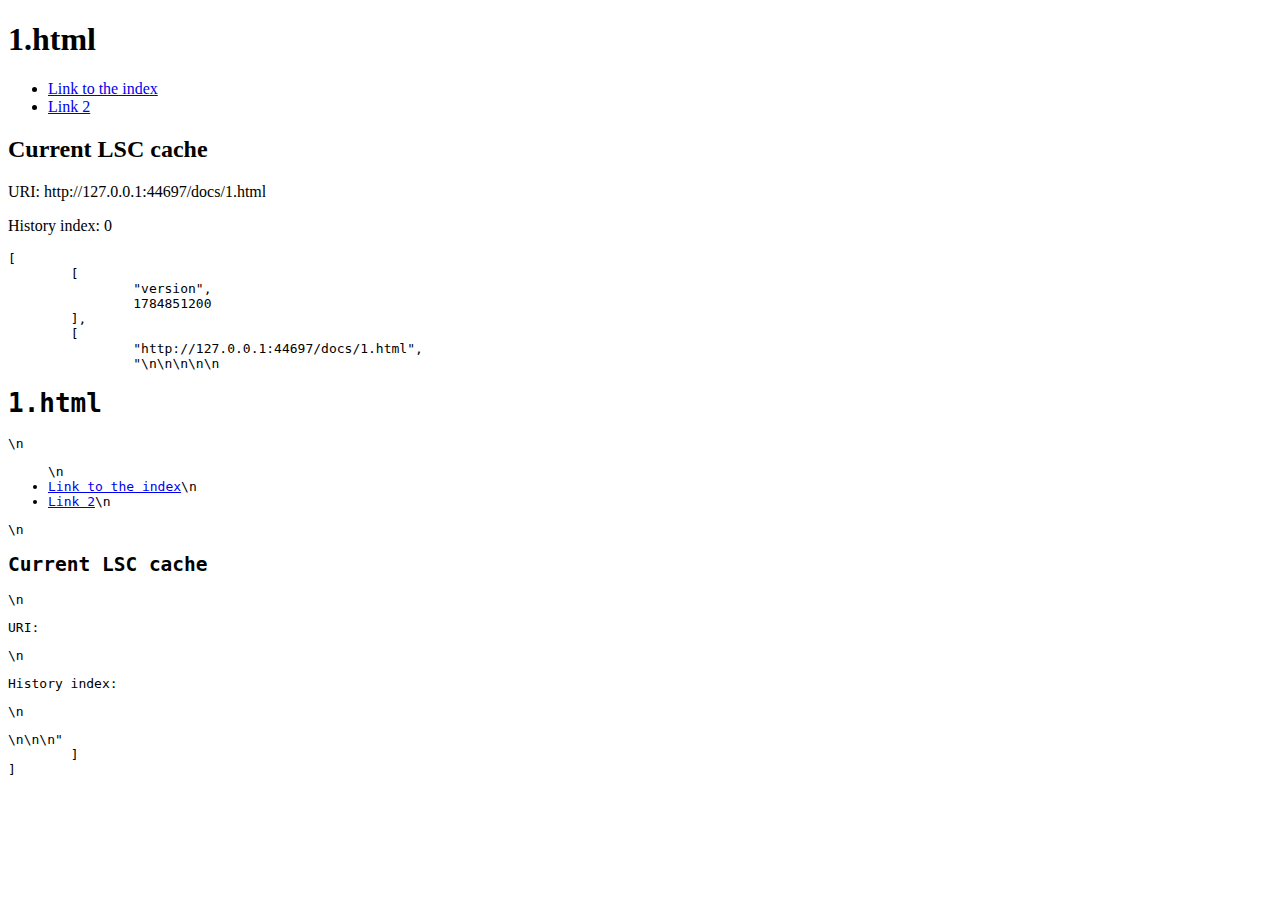
==== docs/1.html @ 312fa984 "Update demonstration" ====
<!DOCTYPE html>
<html>
<head>
<script src="lsc.min.js"></script>
<script>
function updateInfo(){
	document.getElementById('uri').innerHTML=window.location.href;
	document.getElementById('history').innerHTML=LSC.instance.getHistoryIndex();
	document.getElementById('cache').innerHTML=JSON.stringify(Array.from(LSC.instance.getCache().entries()),null,"\t");
}
LSC.events.addEventListener('navigate',updateInfo);
</script>
</head>
<body onload="let now=new Date();LSC('example',(new Date(now.getFullYear(),now.getMonth(),now.getDate()))/1000,true);updateInfo();">
<h1>1.html</h1>
<ul>
<li><a href="index.html">Link to the index</a>
<li><a href="2.html" data-noprefetch>Link 2</a>
</ul>
<h2>Current LSC cache</h2>
<p>URI: <span id="uri"></span></p>
<p>History index: <span id="history"></span></p>
<pre id="cache"></pre>
</body>
</html>
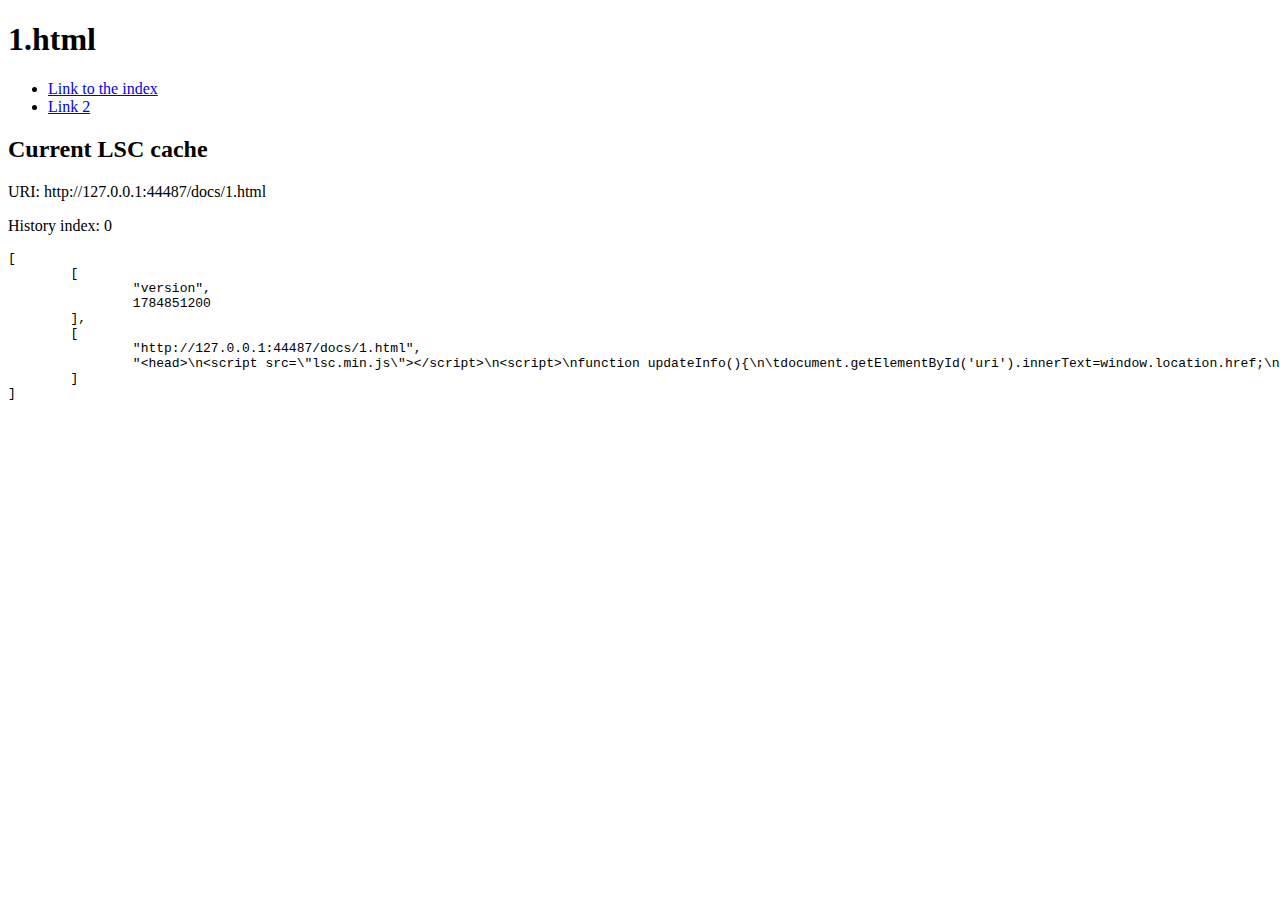
==== commit ba34199a: "Update demonstration" ====
--- a/docs/1.html
+++ b/docs/1.html
@@ -4,9 +4,9 @@
 <script src="lsc.min.js"></script>
 <script>
 function updateInfo(){
-	document.getElementById('uri').innerHTML=window.location.href;
-	document.getElementById('history').innerHTML=LSC.instance.getHistoryIndex();
-	document.getElementById('cache').innerHTML=JSON.stringify(Array.from(LSC.instance.getCache().entries()),null,"\t");
+	document.getElementById('uri').innerText=window.location.href;
+	document.getElementById('history').innerText=LSC.instance.getHistoryIndex();
+	document.getElementById('cache').innerText=JSON.stringify(Array.from(LSC.instance.getCache().entries()),null,"\t");
 }
 LSC.events.addEventListener('navigate',updateInfo);
 </script>
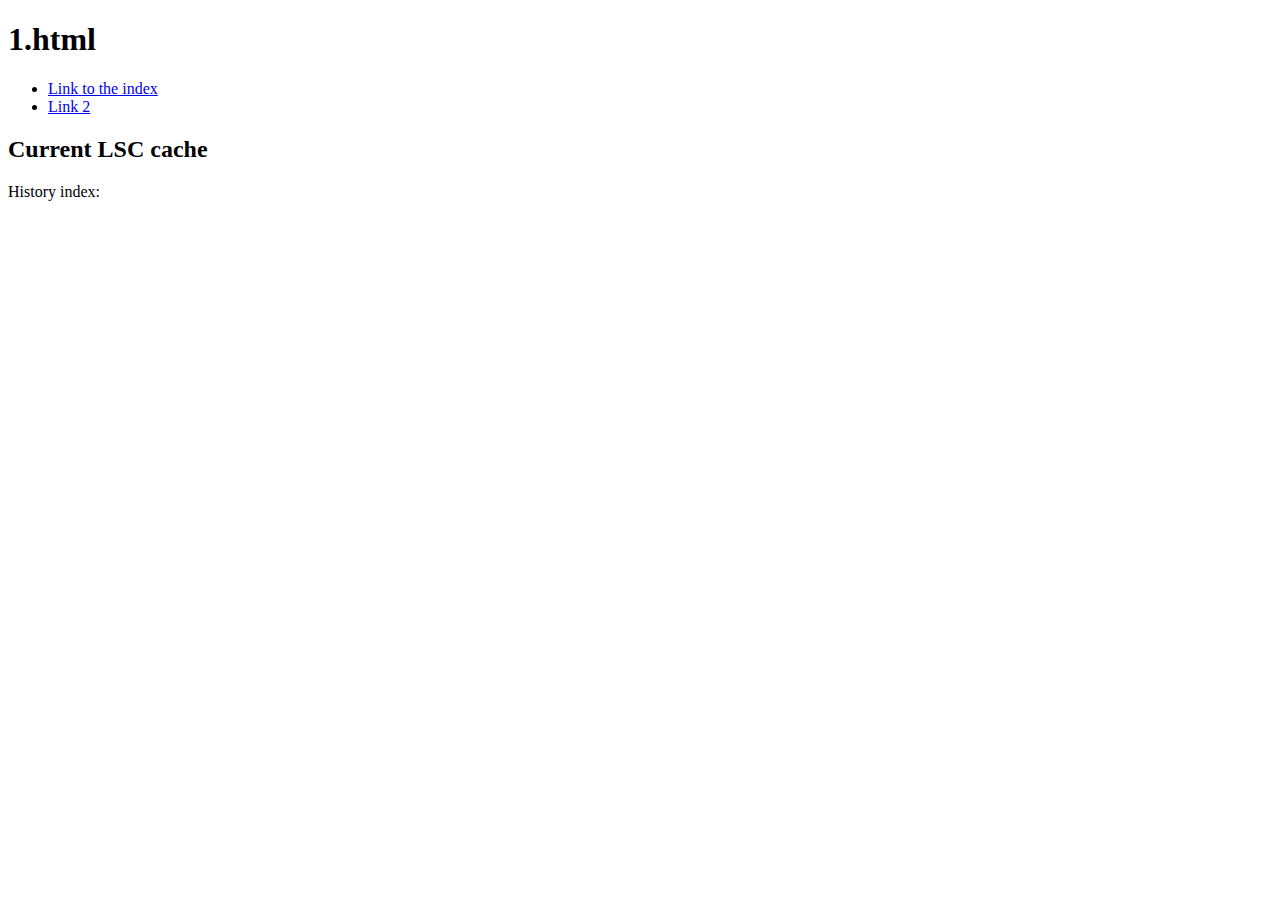
==== commit 36eebd55: "Update demonstration" ====
--- a/docs/1.html
+++ b/docs/1.html
@@ -4,21 +4,19 @@
 <script src="lsc.min.js"></script>
 <script>
 function updateInfo(){
-	document.getElementById('uri').innerText=window.location.href;
 	document.getElementById('history').innerText=LSC.instance.getHistoryIndex();
 	document.getElementById('cache').innerText=JSON.stringify(Array.from(LSC.instance.getCache().entries()),null,"\t");
 }
 LSC.events.addEventListener('navigate',updateInfo);
 </script>
 </head>
-<body onload="let now=new Date();LSC('example',(new Date(now.getFullYear(),now.getMonth(),now.getDate()))/1000,true);updateInfo();">
+<body onload="let now=new Date();LSC('example',(new Date(now.getFullYear(),now.getMonth(),now.getDate()))/1000,true).then(()=>updateInfo());">
 <h1>1.html</h1>
 <ul>
 <li><a href="index.html">Link to the index</a>
 <li><a href="2.html" data-noprefetch>Link 2</a>
 </ul>
 <h2>Current LSC cache</h2>
-<p>URI: <span id="uri"></span></p>
 <p>History index: <span id="history"></span></p>
 <pre id="cache"></pre>
 </body>
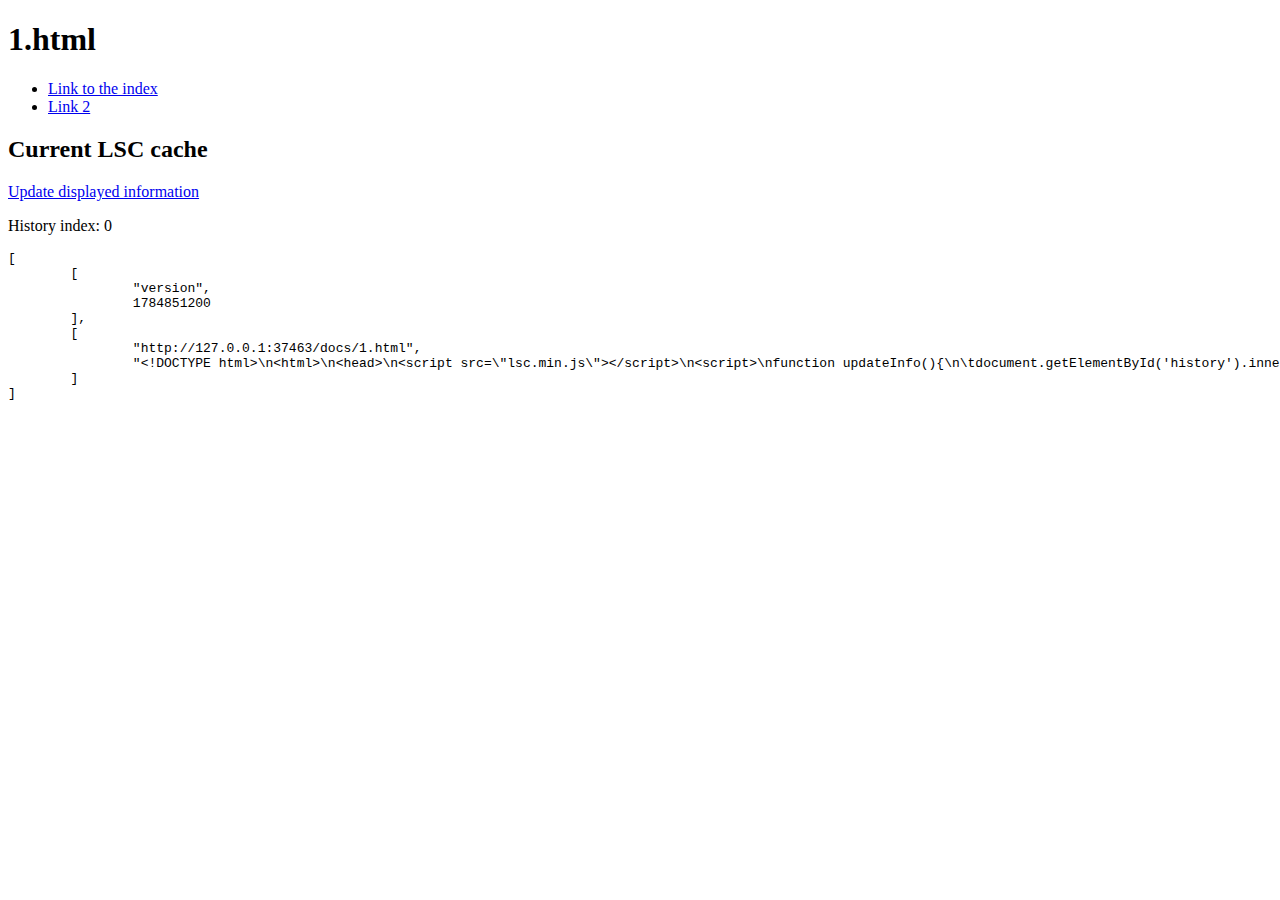
==== commit 225dd814: "Update demonstration" ====
--- a/docs/1.html
+++ b/docs/1.html
@@ -17,6 +17,7 @@
 <li><a href="2.html" data-noprefetch>Link 2</a>
 </ul>
 <h2>Current LSC cache</h2>
+<p><a href="javascript:updateInfo();">Update displayed information</a>
 <p>History index: <span id="history"></span></p>
 <pre id="cache"></pre>
 </body>
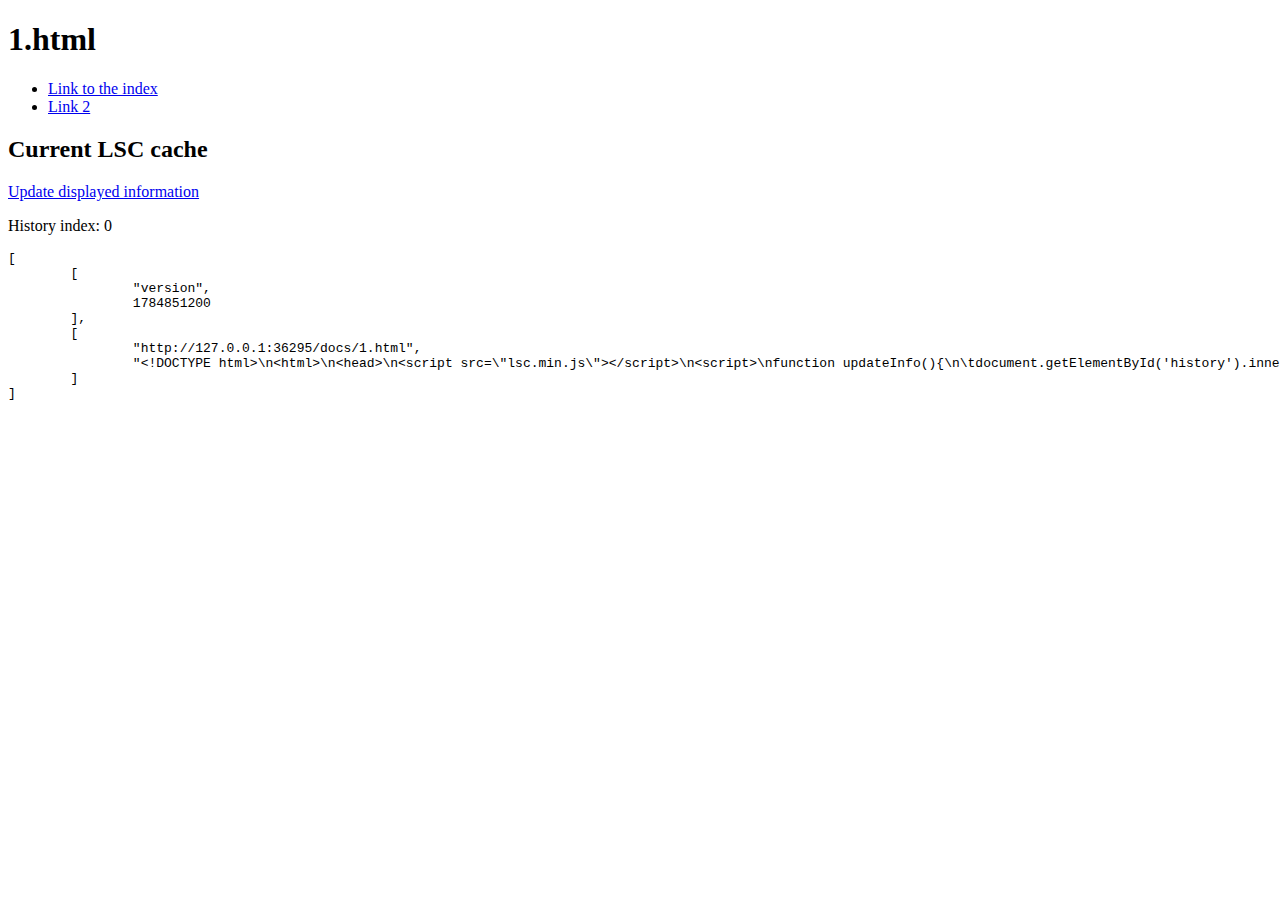
==== commit d34b0a39: "Update demonstration" ====
--- a/docs/1.html
+++ b/docs/1.html
@@ -8,6 +8,7 @@
 	document.getElementById('cache').innerText=JSON.stringify(Array.from(LSC.instance.getCache().entries()),null,"\t");
 }
 LSC.events.addEventListener('navigate',updateInfo);
+LSC.events.addEventListener('update',updateInfo);
 </script>
 </head>
 <body onload="let now=new Date();LSC('example',(new Date(now.getFullYear(),now.getMonth(),now.getDate()))/1000,true).then(()=>updateInfo());">
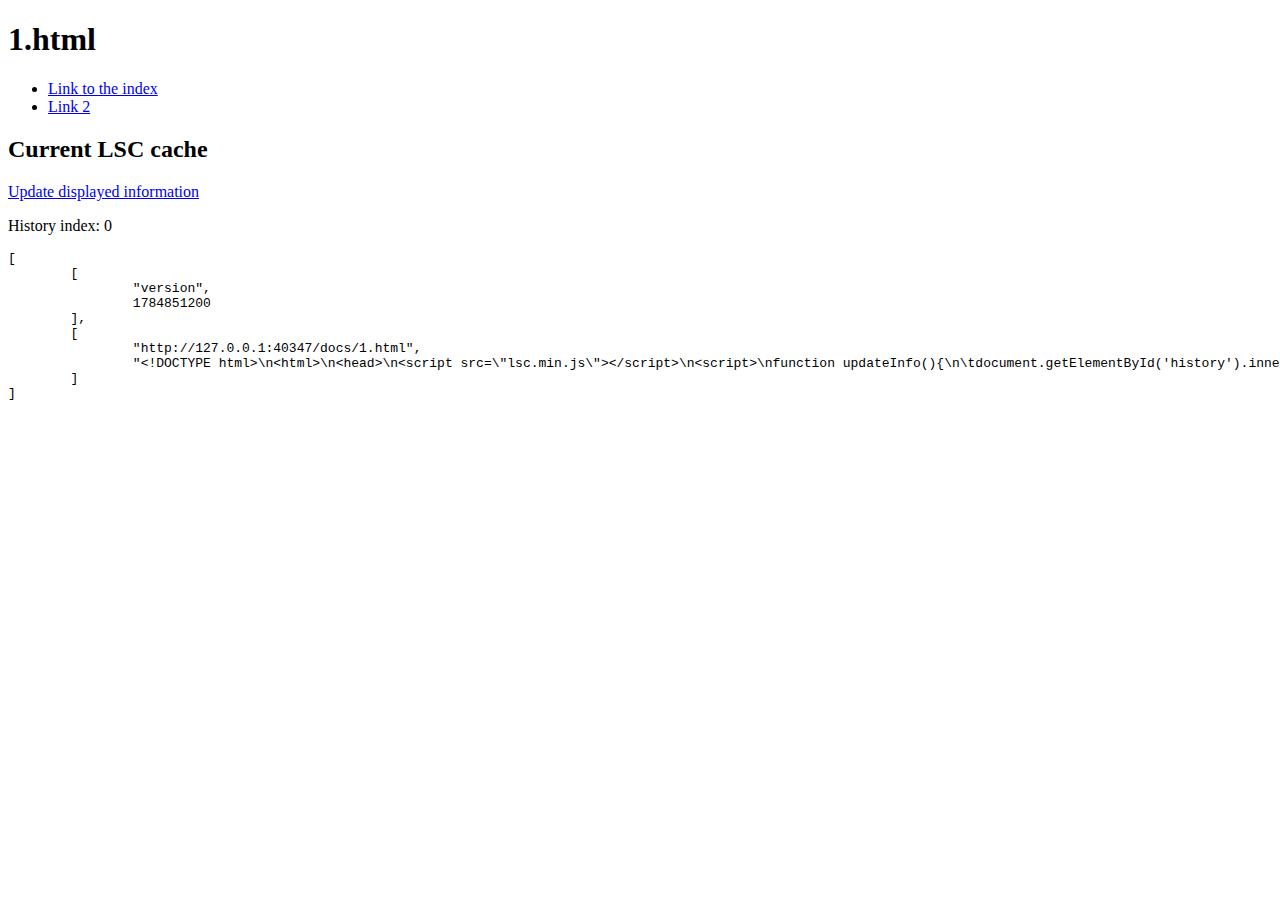
==== commit 55688b35: "Update demonstration" ====
--- a/docs/1.html
+++ b/docs/1.html
@@ -8,7 +8,7 @@
 	document.getElementById('cache').innerText=JSON.stringify(Array.from(LSC.instance.getCache().entries()),null,"\t");
 }
 LSC.events.addEventListener('navigate',updateInfo);
-LSC.events.addEventListener('update',updateInfo);
+LSC.events.addEventListener('updated',updateInfo);
 </script>
 </head>
 <body onload="let now=new Date();LSC('example',(new Date(now.getFullYear(),now.getMonth(),now.getDate()))/1000,true).then(()=>updateInfo());">
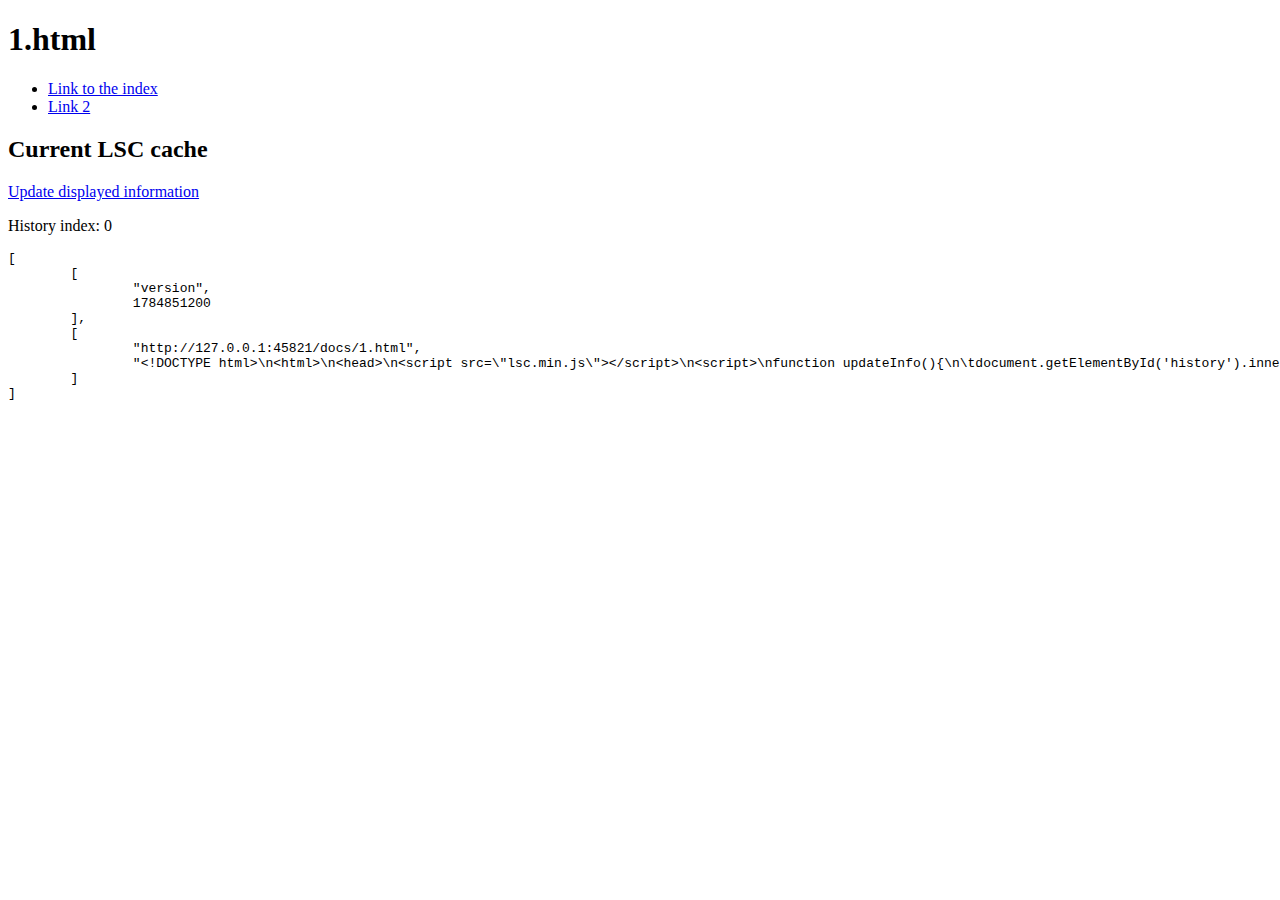
==== commit afab3eb0: "New features" ====
--- a/docs/1.html
+++ b/docs/1.html
@@ -9,9 +9,14 @@
 }
 LSC.events.addEventListener('navigate',updateInfo);
 LSC.events.addEventListener('updated',updateInfo);
+window.addEventListener('load',async ()=>{
+	let now=new Date();
+	await LSC('example',(new Date(now.getFullYear(),now.getMonth(),now.getDate()))/1000,true);
+	updateInfo();
+});
 </script>
 </head>
-<body onload="let now=new Date();LSC('example',(new Date(now.getFullYear(),now.getMonth(),now.getDate()))/1000,true).then(()=>updateInfo());">
+<body>
 <h1>1.html</h1>
 <ul>
 <li><a href="index.html">Link to the index</a>
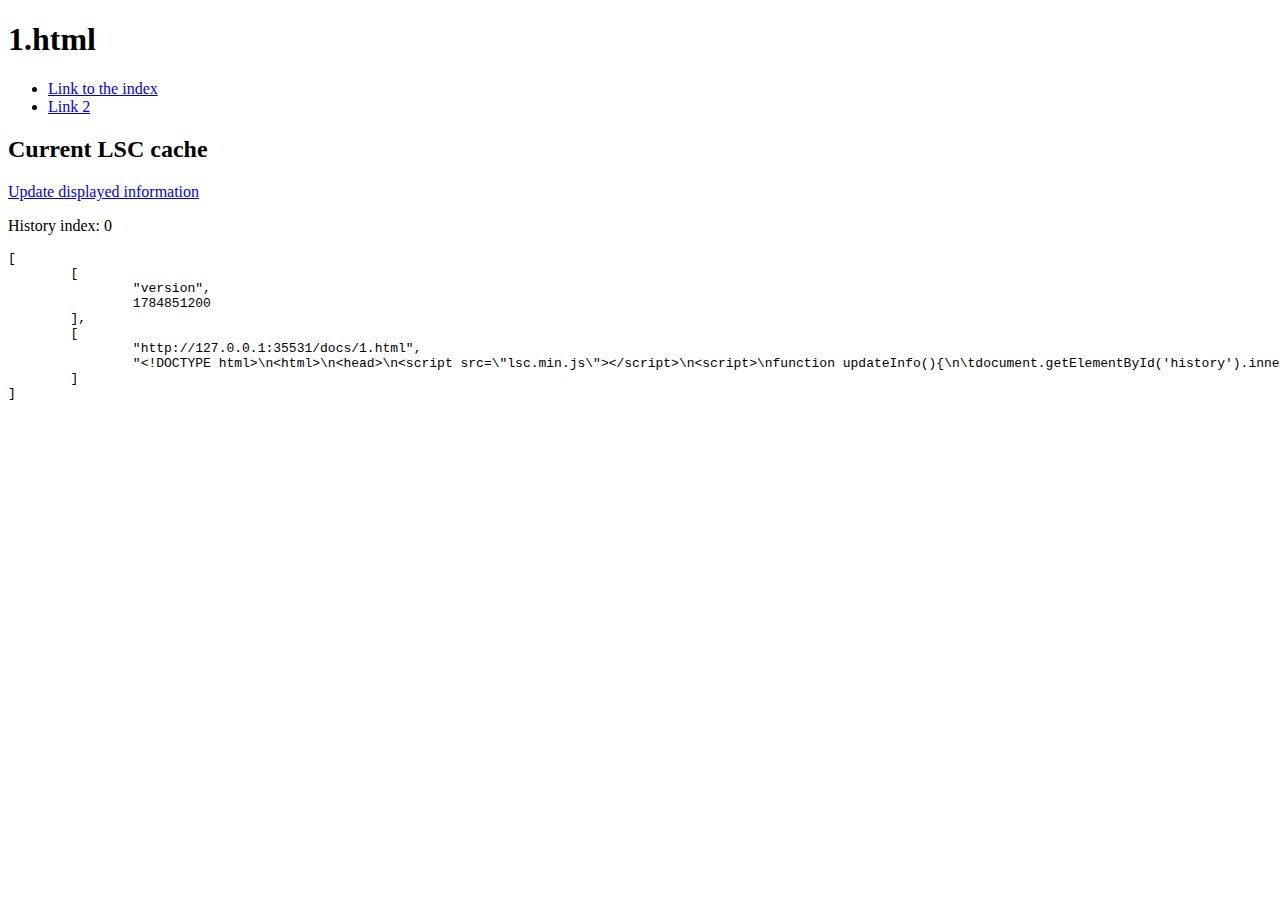
==== commit 4fc05700: "Bugfix" ====
--- a/docs/1.html
+++ b/docs/1.html
@@ -10,7 +10,7 @@
 LSC.events.addEventListener('navigate',updateInfo);
 LSC.events.addEventListener('updated',updateInfo);
 window.addEventListener('load',async ()=>{
-	let now=new Date();
+	const now=new Date();
 	await LSC('example',(new Date(now.getFullYear(),now.getMonth(),now.getDate()))/1000,true);
 	updateInfo();
 });
